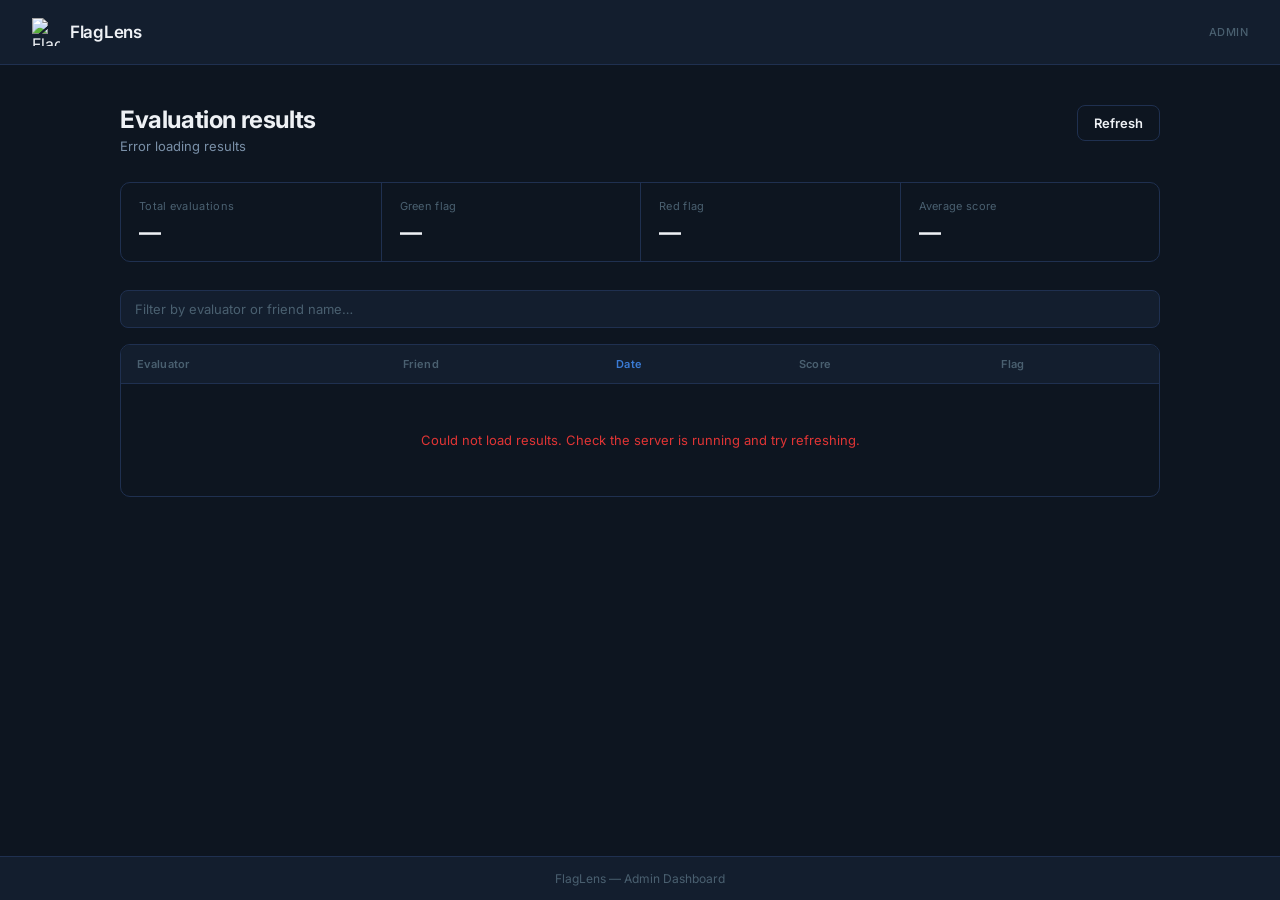
==== admin/admin.html @ b90ea09e "Added admin dashboard" ====
<!DOCTYPE html>
<html lang="en">
<head>
<meta charset="UTF-8">
<meta name="viewport" content="width=device-width, initial-scale=1.0, viewport-fit=cover">
<title>FlagLens — Admin</title>
<link href="https://fonts.googleapis.com/css2?family=Inter:wght@300;400;500;600;700&display=swap" rel="stylesheet">
<link rel="stylesheet" href="admin.css">
</head>
<body>

<header>
  <a class="logo" href="#">
    <img class="logo-icon" src="src/logo.png" alt="FlagLens logo">
    <span class="logo-text">FlagLens</span>
  </a>
  <span class="header-tag">Admin</span>
</header>

<main>
  <div class="container">

    <div class="admin-header">
      <div>
        <h1>Evaluation results</h1>
        <div class="admin-sub" id="results-count">Loading…</div>
      </div>
      <button class="btn-refresh" id="btn-refresh">Refresh</button>
    </div>

    <div class="stat-strip">
      <div class="stat"><div class="stat-label">Total evaluations</div><div class="stat-value" id="stat-total">—</div></div>
      <div class="stat"><div class="stat-label">Green flag</div><div class="stat-value" id="stat-green">—</div></div>
      <div class="stat"><div class="stat-label">Red flag</div><div class="stat-value" id="stat-red">—</div></div>
      <div class="stat"><div class="stat-label">Average score</div><div class="stat-value" id="stat-avg">—</div></div>
    </div>

    <div class="toolbar">
      <input type="text" class="search-input" id="search-input" placeholder="Filter by evaluator or friend name…">
    </div>

    <div class="table-wrap">
      <table id="results-table">
        <thead>
          <tr>
            <th data-key="userName">Evaluator</th>
            <th data-key="friendName">Friend</th>
            <th data-key="timestamp" class="sorted">Date</th>
            <th data-key="score">Score</th>
            <th data-key="flagStatus">Flag</th>
          </tr>
        </thead>
        <tbody id="results-body">
          <tr><td colspan="5" class="loading-state">Loading results…</td></tr>
        </tbody>
      </table>
    </div>

  </div>
</main>

<footer>
  FlagLens — Admin Dashboard
</footer>

<script>
  let allResults = [];
  let sortKey = "timestamp";
  let sortDir = "desc";

  const els = {
    count: document.getElementById("results-count"),
    body: document.getElementById("results-body"),
    search: document.getElementById("search-input"),
    refresh: document.getElementById("btn-refresh"),
    statTotal: document.getElementById("stat-total"),
    statGreen: document.getElementById("stat-green"),
    statRed: document.getElementById("stat-red"),
    statAvg: document.getElementById("stat-avg"),
    headers: document.querySelectorAll("#results-table thead th")
  };

  function formatDate(isoString) {
    if (!isoString) return "—";
    const date = new Date(isoString);
    return date.toLocaleString(undefined, {
      year: "numeric", month: "short", day: "numeric",
      hour: "2-digit", minute: "2-digit"
    });
  }

  function escapeHtml(value) {
    const div = document.createElement("div");
    div.textContent = value ?? "";
    return div.innerHTML;
  }

  function renderStats(results) {
    const total = results.length;
    const green = results.filter(r => r.flagStatus === "green").length;
    const red = results.filter(r => r.flagStatus === "red").length;
    const avg = total ? results.reduce((sum, r) => sum + r.score, 0) / total : 0;

    els.statTotal.textContent = total;
    els.statGreen.textContent = green;
    els.statRed.textContent = red;
    els.statAvg.textContent = total ? avg.toFixed(2) : "—";
  }

  function renderTable() {
    const query = els.search.value.trim().toLowerCase();
    let filtered = allResults.filter(r =>
      !query ||
      r.userName.toLowerCase().includes(query) ||
      r.friendName.toLowerCase().includes(query)
    );

    filtered = [...filtered].sort((a, b) => {
      let av = a[sortKey];
      let bv = b[sortKey];
      if (sortKey === "timestamp") { av = new Date(av).getTime(); bv = new Date(bv).getTime(); }
      if (typeof av === "string") { av = av.toLowerCase(); bv = bv.toLowerCase(); }
      if (av < bv) return sortDir === "asc" ? -1 : 1;
      if (av > bv) return sortDir === "asc" ? 1 : -1;
      return 0;
    });

    els.count.textContent = `${filtered.length} of ${allResults.length} result${allResults.length === 1 ? "" : "s"}`;

    if (filtered.length === 0) {
      els.body.innerHTML = '<tr><td colspan="5" class="empty-state">No results match.</td></tr>';
      return;
    }

    els.body.innerHTML = filtered.map(r => `
      <tr>
        <td>${escapeHtml(r.userName)}</td>
        <td>${escapeHtml(r.friendName)}</td>
        <td>${formatDate(r.timestamp)}</td>
        <td>${r.score.toFixed(2)}</td>
        <td>
          <span class="flag-pill ${r.flagStatus}">
            <span class="flag-dot"></span>${r.flagStatus === "green" ? "Green" : "Red"}
          </span>
        </td>
      </tr>
    `).join("");
  }

  async function loadResults() {
    els.refresh.disabled = true;
    els.refresh.textContent = "Refreshing…";
    els.body.innerHTML = '<tr><td colspan="5" class="loading-state">Loading results…</td></tr>';

    try {
      const response = await fetch("/api/admin/results");
      if (!response.ok) throw new Error(`HTTP ${response.status}`);
      const data = await response.json();
      allResults = data.results || [];
      renderStats(allResults);
      renderTable();
    } catch (error) {
      console.error("Failed to load results:", error);
      els.body.innerHTML = '<tr><td colspan="5" class="error-state">Could not load results. Check the server is running and try refreshing.</td></tr>';
      els.count.textContent = "Error loading results";
    } finally {
      els.refresh.disabled = false;
      els.refresh.textContent = "Refresh";
    }
  }

  els.search.addEventListener("input", renderTable);
  els.refresh.addEventListener("click", loadResults);

  els.headers.forEach(th => {
    th.addEventListener("click", () => {
      const key = th.dataset.key;
      if (sortKey === key) {
        sortDir = sortDir === "asc" ? "desc" : "asc";
      } else {
        sortKey = key;
        sortDir = key === "timestamp" ? "desc" : "asc";
      }
      els.headers.forEach(h => h.classList.remove("sorted"));
      th.classList.add("sorted");
      renderTable();
    });
  });

  loadResults();
</script>

</body>
</html>
---- admin/admin.css ----
:root {
  --bg: #0d1520;
  --surface: #131e2e;
  --surface-raised: #1a2840;
  --border: #1f3050;
  --text-primary: #eef1f5;
  --text-secondary: #7a90a8;
  --text-muted: #4a6070;
  --accent: #3a7bd5;
  --red: #e03535;
  --green: #2db56e;
  box-sizing: border-box;
}

*, *::before, *::after { box-sizing: inherit; margin: 0; padding: 0; }

body {
  font-family: 'Inter', system-ui, sans-serif;
  background: var(--bg);
  color: var(--text-primary);
  min-height: 100vh;
  display: flex;
  flex-direction: column;
  align-items: flex-start;
  padding-top: env(safe-area-inset-top, 0px);
  padding-bottom: env(safe-area-inset-bottom, 0px);
}

header {
  width: 100%;
  border-bottom: 1px solid var(--border);
  padding: 18px 32px;
  display: flex;
  align-items: center;
  justify-content: space-between;
  background: var(--surface);
}

.logo {
  display: flex;
  align-items: center;
  gap: 10px;
  text-decoration: none;
  color: var(--text-primary);
}

.logo-icon {
  width: 28px;
  height: 28px;
  object-fit: contain;
  display: block;
}

.logo-text {
  font-size: 17px;
  font-weight: 600;
  letter-spacing: -0.3px;
}

.header-tag {
  font-size: 11px;
  font-weight: 500;
  color: var(--text-muted);
  letter-spacing: 0.4px;
  text-transform: uppercase;
}

main {
  flex: 1;
  width: 100%;
  display: flex;
  align-items: flex-start;
  justify-content: center;
  padding: 40px 24px 60px;
}

.container {
  width: 100%;
  max-width: 1040px;
}

footer {
  width: 100%;
  border-top: 1px solid var(--border);
  padding: 14px 32px;
  text-align: center;
  font-size: 12px;
  color: var(--text-muted);
  background: var(--surface);
}

/* Admin header row */

.admin-header {
  display: flex;
  align-items: baseline;
  justify-content: space-between;
  flex-wrap: wrap;
  gap: 12px;
  margin-bottom: 28px;
}

.admin-header h1 {
  font-size: 24px;
  font-weight: 700;
  letter-spacing: -0.4px;
  margin-bottom: 4px;
}

.admin-sub {
  font-size: 13px;
  color: var(--text-secondary);
}

.btn-refresh {
  background: transparent;
  border: 1px solid var(--border);
  color: var(--text-primary);
  border-radius: 8px;
  padding: 9px 16px;
  font-family: inherit;
  font-size: 13px;
  font-weight: 600;
  cursor: pointer;
  transition: border-color 0.15s, background 0.15s;
}

.btn-refresh:hover { border-color: var(--accent); background: var(--surface); }
.btn-refresh:disabled { opacity: 0.5; cursor: default; }

/* Stat strip */

.stat-strip {
  display: grid;
  grid-template-columns: repeat(4, 1fr);
  border: 1px solid var(--border);
  border-radius: 10px;
  overflow: hidden;
  margin-bottom: 28px;
}

.stat {
  padding: 16px 18px;
  border-left: 1px solid var(--border);
}

.stat:first-child { border-left: none; }

.stat-label {
  font-size: 11px;
  color: var(--text-muted);
  letter-spacing: 0.3px;
  margin-bottom: 6px;
}

.stat-value {
  font-size: 22px;
  font-weight: 700;
  letter-spacing: -0.3px;
}

/* Toolbar */

.toolbar {
  display: flex;
  gap: 10px;
  margin-bottom: 16px;
  flex-wrap: wrap;
}

.search-input {
  flex: 1;
  min-width: 200px;
  background: var(--surface);
  border: 1px solid var(--border);
  border-radius: 8px;
  padding: 10px 14px;
  font-family: inherit;
  font-size: 13px;
  color: var(--text-primary);
  outline: none;
  transition: border-color 0.15s;
}

.search-input:focus { border-color: var(--accent); }
.search-input::placeholder { color: var(--text-muted); }

/* Table */

.table-wrap {
  border: 1px solid var(--border);
  border-radius: 10px;
  overflow: hidden;
  overflow-x: auto;
}

table { width: 100%; border-collapse: collapse; font-size: 13px; }

thead th {
  text-align: left;
  font-size: 11px;
  font-weight: 600;
  color: var(--text-muted);
  letter-spacing: 0.3px;
  padding: 12px 16px;
  background: var(--surface);
  border-bottom: 1px solid var(--border);
  cursor: pointer;
  user-select: none;
  white-space: nowrap;
}

thead th:hover { color: var(--text-secondary); }
thead th.sorted { color: var(--accent); }

tbody td {
  padding: 12px 16px;
  border-bottom: 1px solid var(--border);
  color: var(--text-primary);
  white-space: nowrap;
}

tbody tr:last-child td { border-bottom: none; }
tbody tr:hover { background: var(--surface); }

.flag-pill {
  display: inline-flex;
  align-items: center;
  gap: 6px;
  padding: 4px 10px;
  border-radius: 20px;
  font-size: 12px;
  font-weight: 600;
}

.flag-pill.green { background: rgba(45, 181, 110, 0.14); color: var(--green); }
.flag-pill.red { background: rgba(224, 53, 53, 0.14); color: var(--red); }

.flag-dot {
  width: 6px;
  height: 6px;
  border-radius: 50%;
  background: currentColor;
}

.empty-state, .error-state, .loading-state {
  padding: 48px 20px;
  text-align: center;
  color: var(--text-muted);
  font-size: 13px;
}

.error-state { color: var(--red); }

@media (max-width: 640px) {
  .stat-strip { grid-template-columns: repeat(2, 1fr); }
  .stat:nth-child(3) { border-left: none; }
}
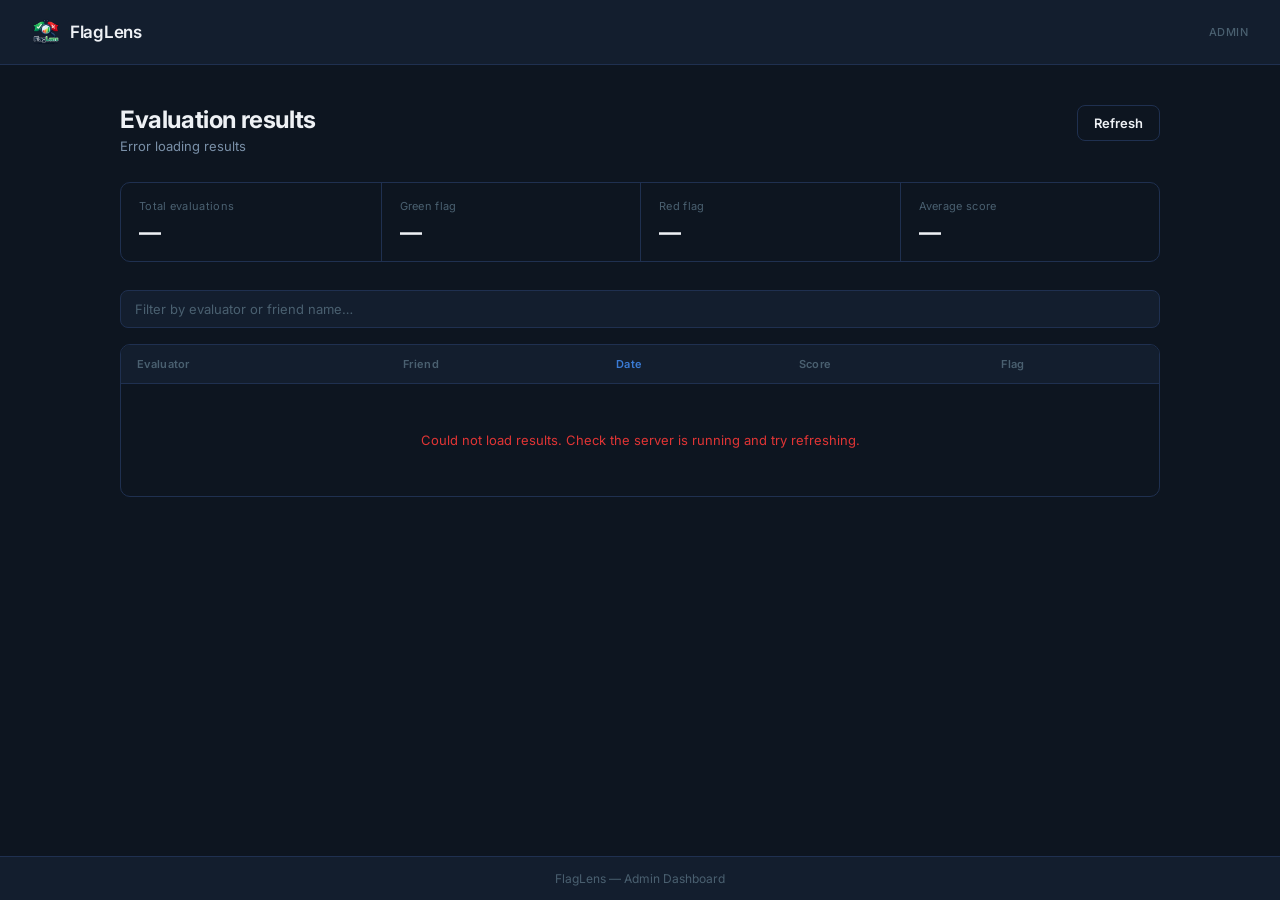
==== commit 1e32b3a0: "Add admin logo" ====
--- a/admin/admin.html
+++ b/admin/admin.html
@@ -11,7 +11,7 @@
 
 <header>
   <a class="logo" href="#">
-    <img class="logo-icon" src="src/logo.png" alt="FlagLens logo">
+    <img class="logo-icon" src="logo.png" alt="FlagLens logo">
     <span class="logo-text">FlagLens</span>
   </a>
   <span class="header-tag">Admin</span>
